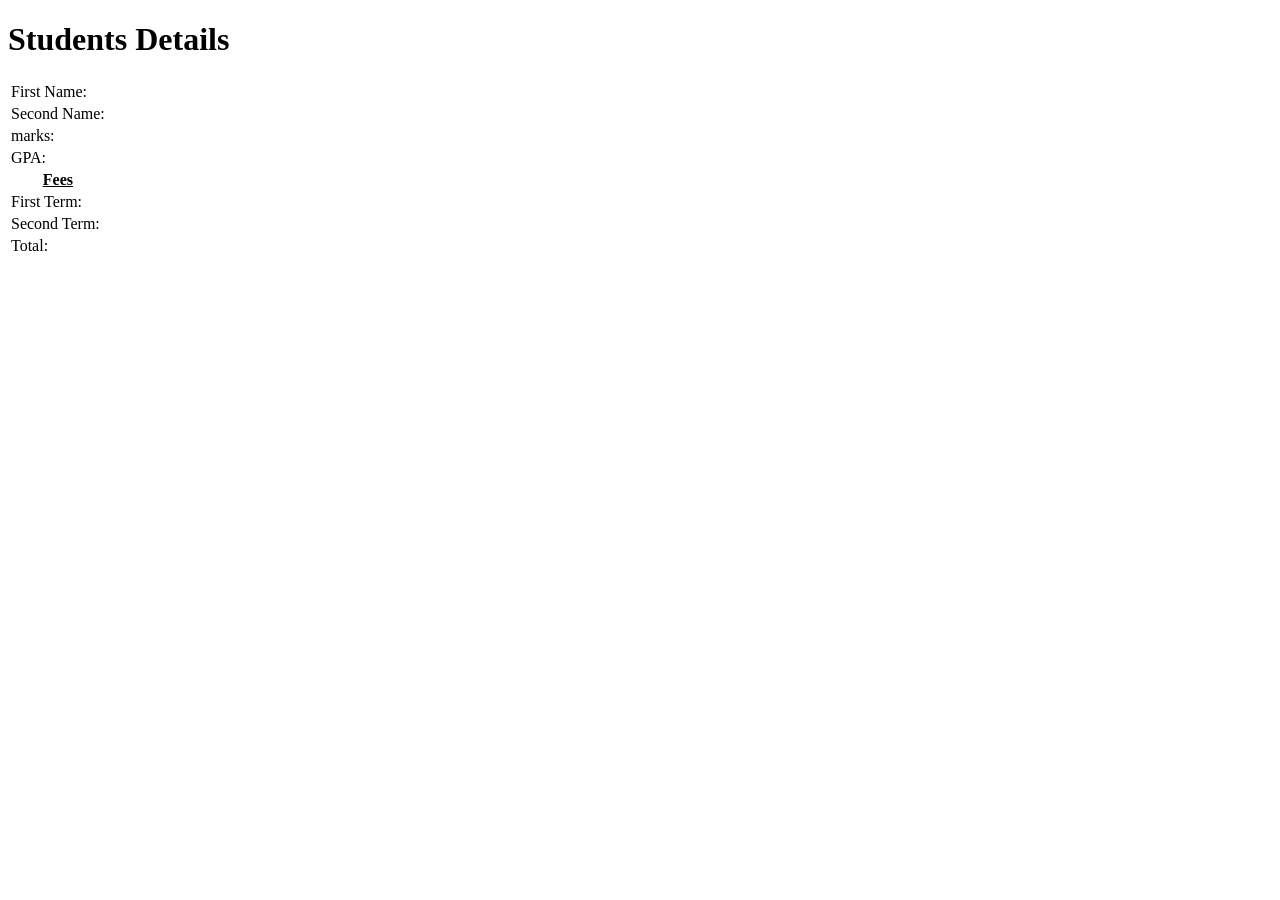
==== index.html @ 35f7ce04 "Add files via upload" ====
<!DOCTYPE html>
<html>

<head>

</head>

<body>
    <table>

        <h1>Students Details</h1>
        <tr>
            <td>First Name:</td>
            <td id="firstName"></td>

        </tr>
        <tr>
            <td>Second Name:</td>
            <td id="lastName"></td>
        </tr>
        <tr>
            <td>marks:</td>
            <td id="marks"></td>
        </tr>
        <tr>
            <td>GPA:</td>
            <td id="GPA"></td>
        </tr>
        <th><u>Fees</u></th>
        <tr>
            <td>First Term:</td>
            <td id="fTermFees"></td>
        </tr>
        <tr>
            <td>Second Term:</td>
            <td id="sTermFees"></td>
        </tr>
        <tr>
            <td>Total:</td>
            <td id="total"></td>
        </tr>
        <script src="script.js"></script>
</body>

</html>
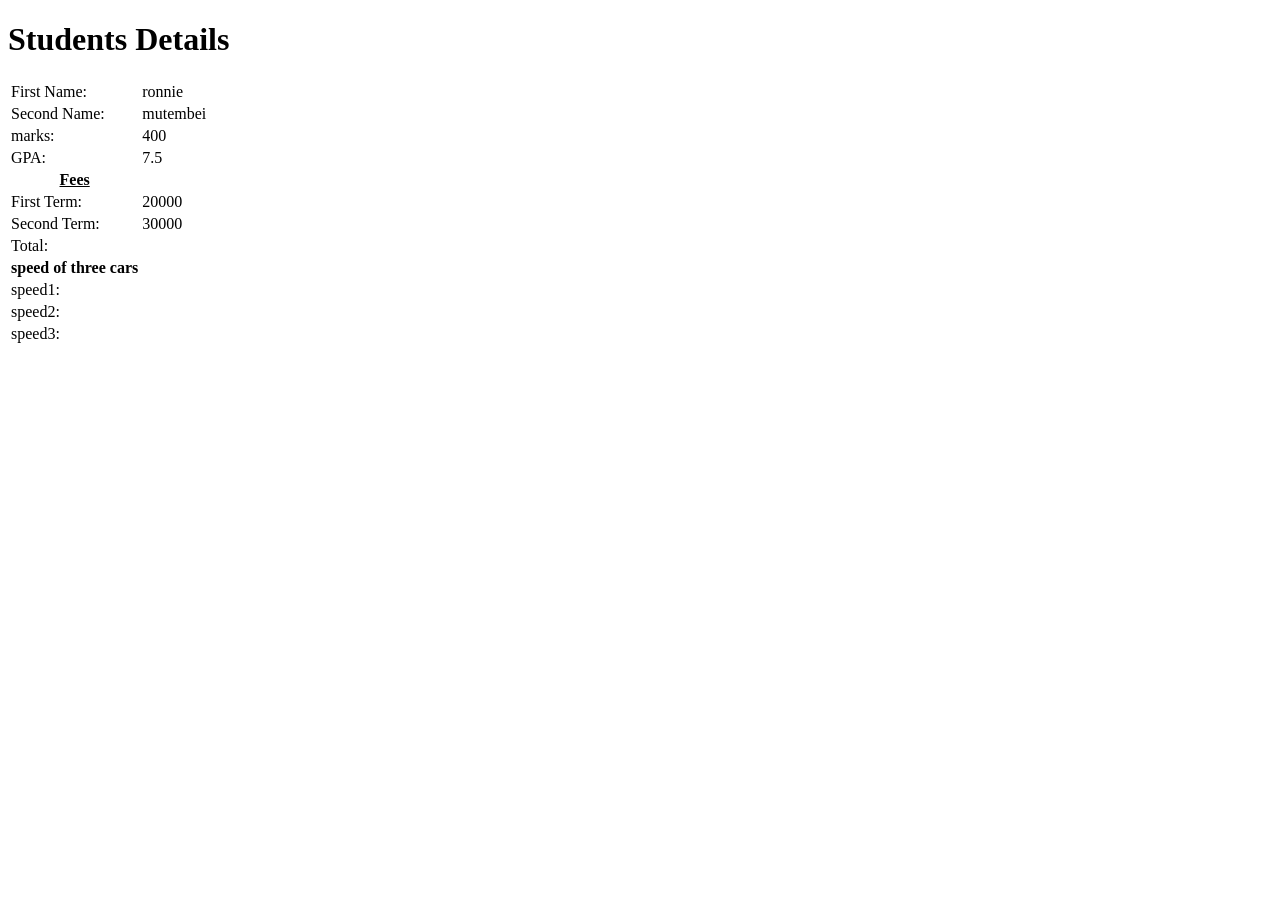
==== commit 3dd300a8: "Add files via upload" ====
--- a/index.html
+++ b/index.html
@@ -16,6 +16,7 @@
         </tr>
         <tr>
             <td>Second Name:</td>
+
             <td id="lastName"></td>
         </tr>
         <tr>
@@ -37,8 +38,25 @@
         </tr>
         <tr>
             <td>Total:</td>
-            <td id="total"></td>
+            <td id="totalFees"></td>
         </tr>
+        <th>speed of three cars</th>
+        <tr>
+            <td>speed1:</td>
+            <td id="speed1"></td>
+
+        </tr>
+        <tr>
+            <td>speed2:</td>
+            <td id="speed2"></td>
+        </tr>
+
+        <tr>
+            <td>speed3:</td>
+            <td id="speed3"></td>
+        </tr>
+
+
         <script src="script.js"></script>
 </body>
 
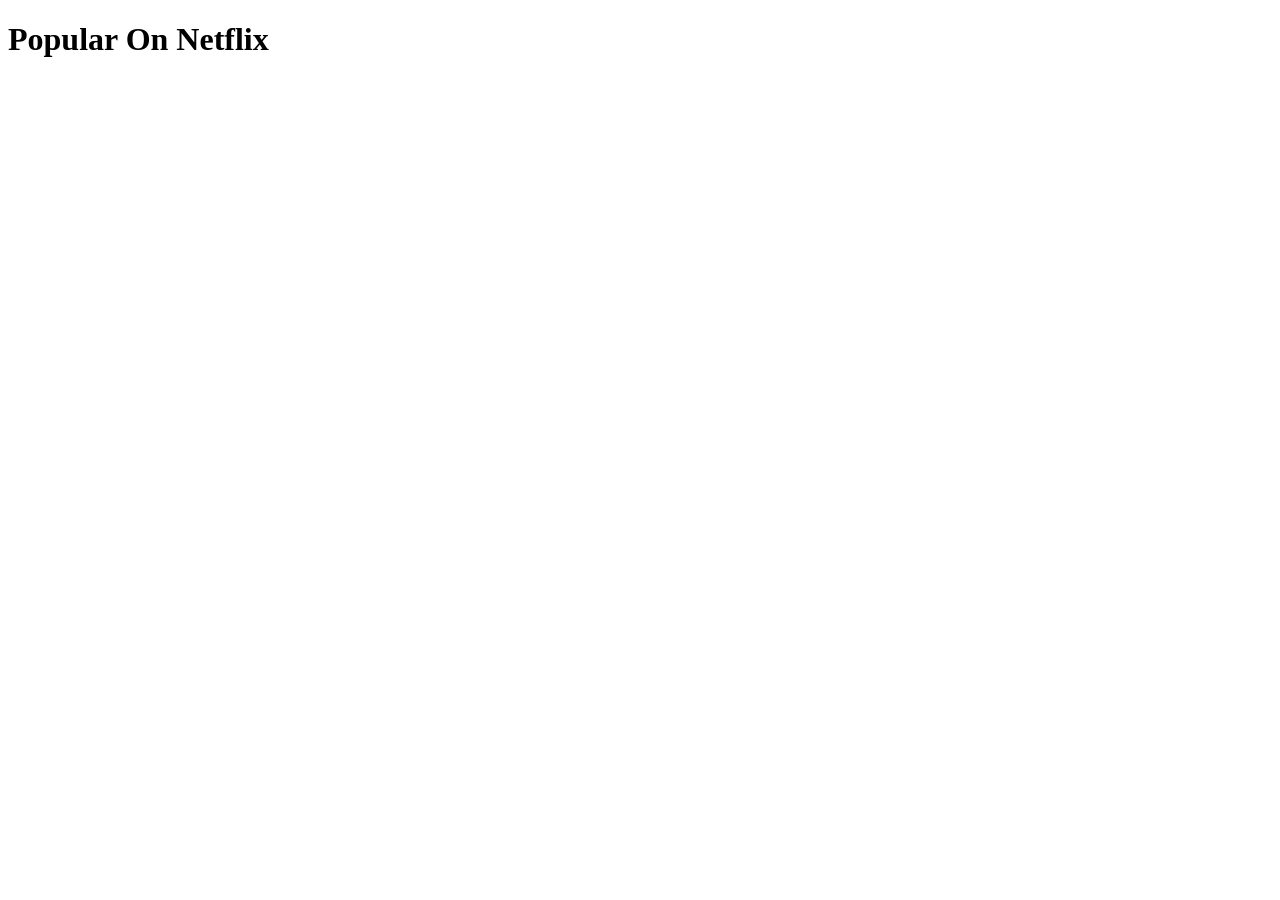
==== commit 754a6873: "Add files via upload" ====
--- a/index.html
+++ b/index.html
@@ -1,63 +1,18 @@
 <!DOCTYPE html>
-<html>
+<html lang="en">
 
 <head>
-
+    <meta charset="UTF-8">
+    <meta name="viewport" content="width=device-width, initial-scale=1.0">
+    <title>NetflixCategories</title>
 </head>
 
 <body>
-    <table>
-
-        <h1>Students Details</h1>
-        <tr>
-            <td>First Name:</td>
-            <td id="firstName"></td>
-
-        </tr>
-        <tr>
-            <td>Second Name:</td>
-
-            <td id="lastName"></td>
-        </tr>
-        <tr>
-            <td>marks:</td>
-            <td id="marks"></td>
-        </tr>
-        <tr>
-            <td>GPA:</td>
-            <td id="GPA"></td>
-        </tr>
-        <th><u>Fees</u></th>
-        <tr>
-            <td>First Term:</td>
-            <td id="fTermFees"></td>
-        </tr>
-        <tr>
-            <td>Second Term:</td>
-            <td id="sTermFees"></td>
-        </tr>
-        <tr>
-            <td>Total:</td>
-            <td id="totalFees"></td>
-        </tr>
-        <th>speed of three cars</th>
-        <tr>
-            <td>speed1:</td>
-            <td id="speed1"></td>
-
-        </tr>
-        <tr>
-            <td>speed2:</td>
-            <td id="speed2"></td>
-        </tr>
-
-        <tr>
-            <td>speed3:</td>
-            <td id="speed3"></td>
-        </tr>
+    <h1>Popular On Netflix</h1>
+    <P id="popularOnNetflix"></P>
 
 
-        <script src="script.js"></script>
+    <script src="index.js"></script>
 </body>
 
 </html>
